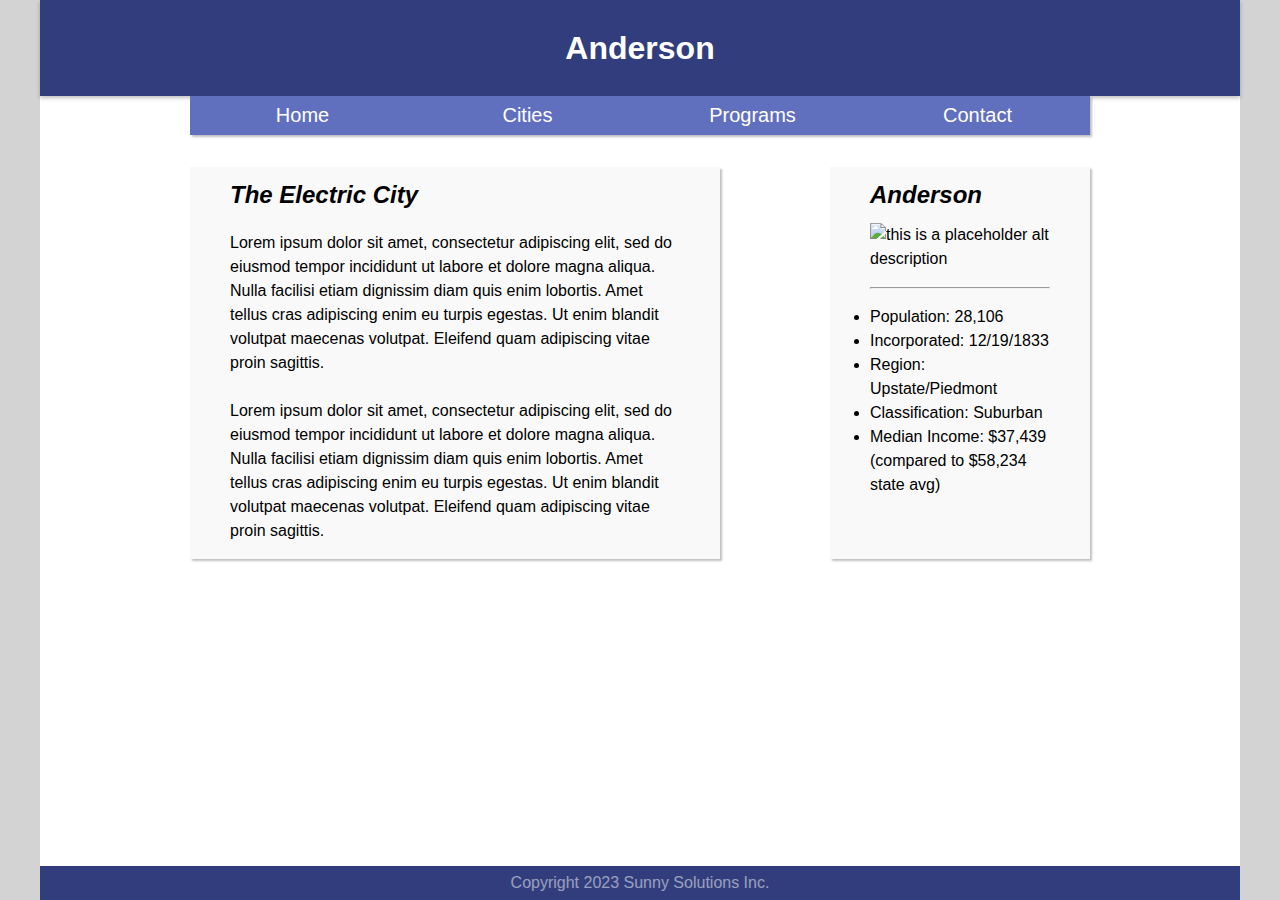
==== pages/anderson.html @ c0ab6725 "init" ====
<!DOCTYdivE html>
<html lang="en">
<head>
    <meta charset="UTF-8">
    <meta http-equiv="X-UA-Compatible" content="IE=edge">
    <meta name="viewport" content="width=device-width, initial-scale=1.0">
    <title>Anderson</title>
    <link rel="stylesheet" href="../global/styles.css" />
</head>
<body>
    <div id="page">
        <div id="header-container">
            <header>
                <h1>Anderson</h1>
            </header>

            <nav>
                <ul>
                    <a href="../index.html" data="Home"><li>Home</li></a>
                    <a href="./cities.html" data="Cities"><li>Cities</li></a>
                    <a href="./programs.html" data="Programs"><li>Programs</li></a>
                    <a href="./contact.html" data="Contact"><li>Contact</li></a>
                </ul>
            </nav>
        </div>


        <main class="content page-content">
            <section>
                <h2><em>The Electric City</em></h2>
                <br />
                <p>Lorem ipsum dolor sit amet, consectetur adipiscing elit, sed do eiusmod tempor incididunt ut labore et dolore magna aliqua. Nulla facilisi etiam dignissim diam quis enim lobortis. Amet tellus cras adipiscing enim eu turpis egestas. Ut enim blandit volutpat maecenas volutpat. Eleifend quam adipiscing vitae proin sagittis.</p>
                <br />
                <p>Lorem ipsum dolor sit amet, consectetur adipiscing elit, sed do eiusmod tempor incididunt ut labore et dolore magna aliqua. Nulla facilisi etiam dignissim diam quis enim lobortis. Amet tellus cras adipiscing enim eu turpis egestas. Ut enim blandit volutpat maecenas volutpat. Eleifend quam adipiscing vitae proin sagittis.</p>
            </section>
            
            <aside>
                <h2><em>Anderson</em></h2>
                <img src="https://picsum.photos/200/200" alt="this is a placeholder alt description"/>
                <hr />
                <ul>
                    <li>Population: 28,106</li>
                    <li>Incorporated: 12/19/1833</li>
                    <li>Region: Upstate/Piedmont</li>
                    <li>Classification: Suburban</li>
                    <li>Median Income: $37,439 (compared to $58,234 state avg)</li>

                </ul>
            </aside>
        </main>

        <footer><div>Copyright 2023 Sunny Solutions Inc.</div></footer>
    </div>
    
</body>
</html>
---- global/styles.css ----
*, ::before, ::after {
    margin: 0;
    padding: 0;
    text-decoration: none;
    font-family: Arial, Helvetica, sans-serif;
}

body {
    display: flex;
    justify-content: center;
    background: lightgray;
    overflow-x: hidden;
}

#page {
    width: 1200px;
    min-height: 100vh;
    display: flex;
    flex-direction: column;
    align-items: center;
    gap: 2rem;
    background: white;
}

#header-container {
    width: 100%;
    display: flex;
    flex-direction: column;
    align-items: center;
}

header {
    width: 100%;
    height: 6rem;
    display: flex;
    align-items: center;
    justify-content: center;
    box-shadow: 0px 2px 4px rgba(0 0 0 / .25);
    background: #313d7d;
}

header > h1 {
    color: white;
}

nav {
    width: 75%;
    max-width: 1200px;
    position: relative;
    z-index: 999;
    background: white;
    box-shadow: 2px 2px 2px rgba(0 0 0 / .25);
    background: #6170be;
}

nav > ul {
    display: flex;
    justify-content: space-around;
    align-items: center;
    list-style: none;
}

nav > ul > a {
    width: 100%;
    padding: .5rem;
    font-size: 1.25rem;
    text-align: center;
    color: white;
}

nav > ul > a:hover {
    cursor: pointer;
    background: #bdc8ff;
    color: #313d7d;
}

.content {
    width: 75%;
    max-width: 1200px;
}

.page-content {
    display: flex;
    justify-content: space-between;
}

section {
    width: 50%;
    padding: 1rem 2.5rem;
    box-shadow: 2px 2px 2px rgba(0 0 0 / .25);

    line-height: 1.5rem;
}

aside {
    width: 20%;
    padding: 1rem 2.5rem;
    display: flex;
    flex-direction: column;
    gap: 1rem;
    box-shadow: 2px 2px 2px rgba(0 0 0 / .25);

    line-height: 1.5rem;
}

section, aside {
    background: #f9f9f9;
}

footer {
    margin-top: auto;
    width: 100%;
    padding: .5rem 0;
    background: #313d7d;
}

footer > div {
    color: white;
    text-align: center;
    opacity: .5;
}

/* cities */
.cities-content {
    border: 1px solid red;

    display: flex;
    flex-direction: column;
    gap: 2rem;
}

table {
    border: 1px solid black;
    border-collapse: collapse;
}

tr, td {
    border: 1px solid black;
}

/* contact */
.contact-content {
    border: 1px solid red;

}

form {
    width: 100%;
    display: flex;
    flex-direction: column;
}
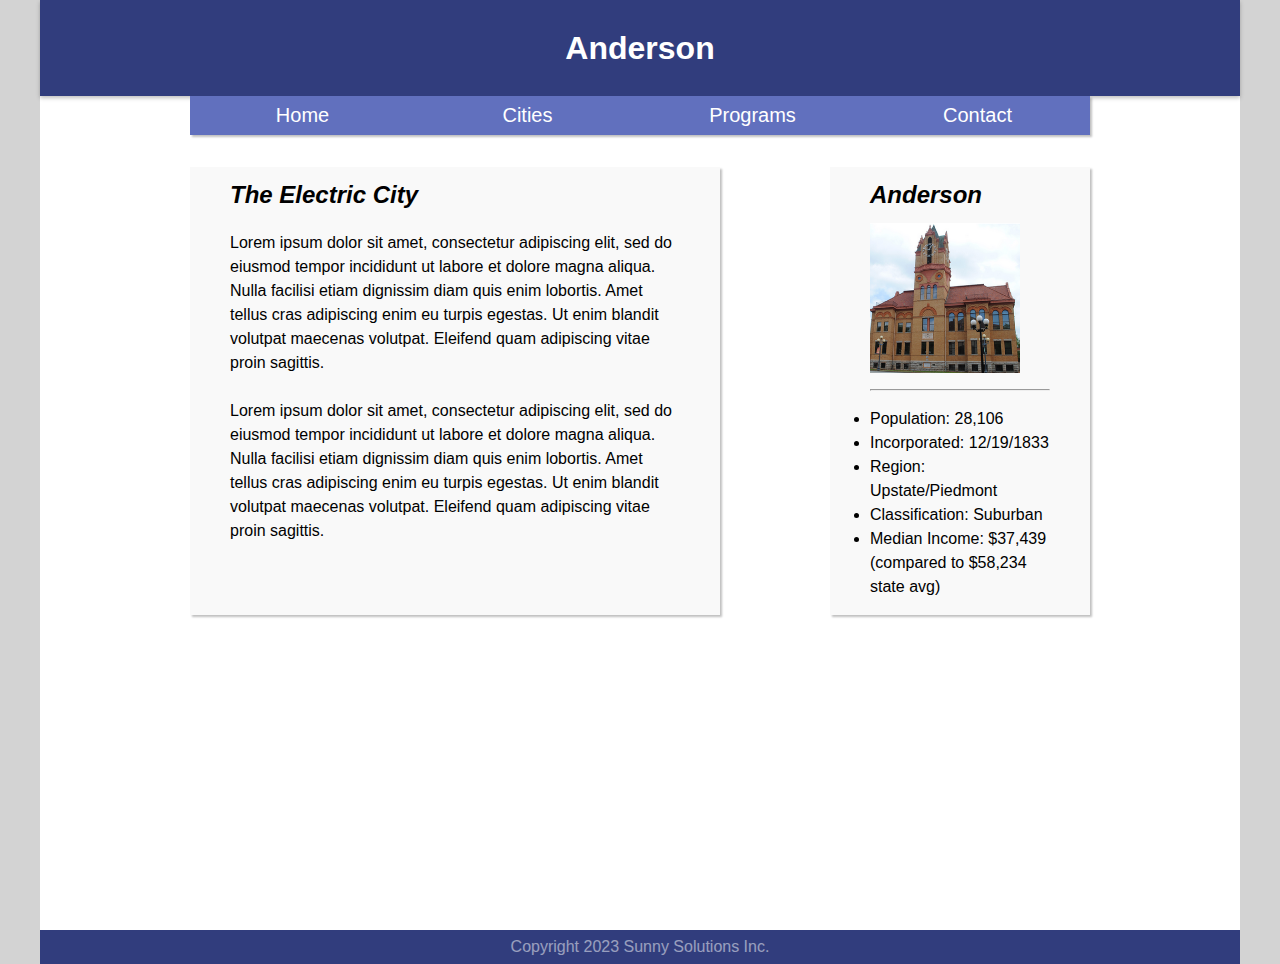
==== commit 2e6ab9ce: "rubric checkboxes" ====
--- a/pages/anderson.html
+++ b/pages/anderson.html
@@ -36,7 +36,7 @@
             
             <aside>
                 <h2><em>Anderson</em></h2>
-                <img src="https://picsum.photos/200/200" alt="this is a placeholder alt description"/>
+                <img src="../assets/anderson.PNG" alt="The Anderson County courthouse."/>
                 <hr />
                 <ul>
                     <li>Population: 28,106</li>
--- a/global/styles.css
+++ b/global/styles.css
@@ -13,6 +13,8 @@
 }
 
 #page {
+    position: relative;
+    padding-bottom: 4rem;
     width: 1200px;
     min-height: 100vh;
     display: flex;
@@ -108,8 +110,12 @@
 }
 
 footer {
-    margin-top: auto;
-    width: 100%;
+    /* margin-top: auto;
+    width: 100%; */
+    position: absolute;
+    bottom: 0;
+    left: 0;
+    right: 0;
     padding: .5rem 0;
     background: #313d7d;
 }
@@ -120,32 +126,77 @@
     opacity: .5;
 }
 
+/* home */
+#welcome-img {
+    width: 75%;
+    max-width: 1200px;
+}
+
+/* city page */
+aside > img {
+    height: 150px;
+    width: 150px;
+}
+
 /* cities */
 .cities-content {
-    border: 1px solid red;
-
-    display: flex;
-    flex-direction: column;
-    gap: 2rem;
-}
-
-table {
-    border: 1px solid black;
-    border-collapse: collapse;
-}
-
-tr, td {
-    border: 1px solid black;
+    display: flex;
+    flex-direction: column;
+    gap: 1rem;
+}
+
+.cities-content > ol {
+    width: fit-content;
+    margin-left: 1rem;
+    
+    line-height: 1.5rem;
 }
 
 /* contact */
 .contact-content {
-    border: 1px solid red;
-
-}
-
+    display: flex;
+    justify-content: center;
+    background: #f9f9f9;
+    box-shadow: 2px 2px 2px rgba(0 0 0 / .25);
+}
+.contact-content > section {
+    width: 100%;
+    padding: 0;
+}
 form {
-    width: 100%;
-    display: flex;
-    flex-direction: column;
-}
+    width: 50%;
+    padding: 2rem;
+    display: flex;
+    flex-direction: column;
+    gap: .5rem;
+}
+
+form > div {
+    display: flex;
+}
+form > div > input  {
+    width: 60%;
+    margin-left: auto;
+}
+
+button {
+    margin-left: auto;
+    width: 25%;
+}
+
+/* programs */
+.programs-content > section {
+    width: 100%;
+    padding: 0;
+}
+table {
+    width: 100%;
+}
+
+tr, th, td {
+    padding: .25rem;
+}
+
+th, tr:nth-child(even){
+    background: #bdc8ff;
+}
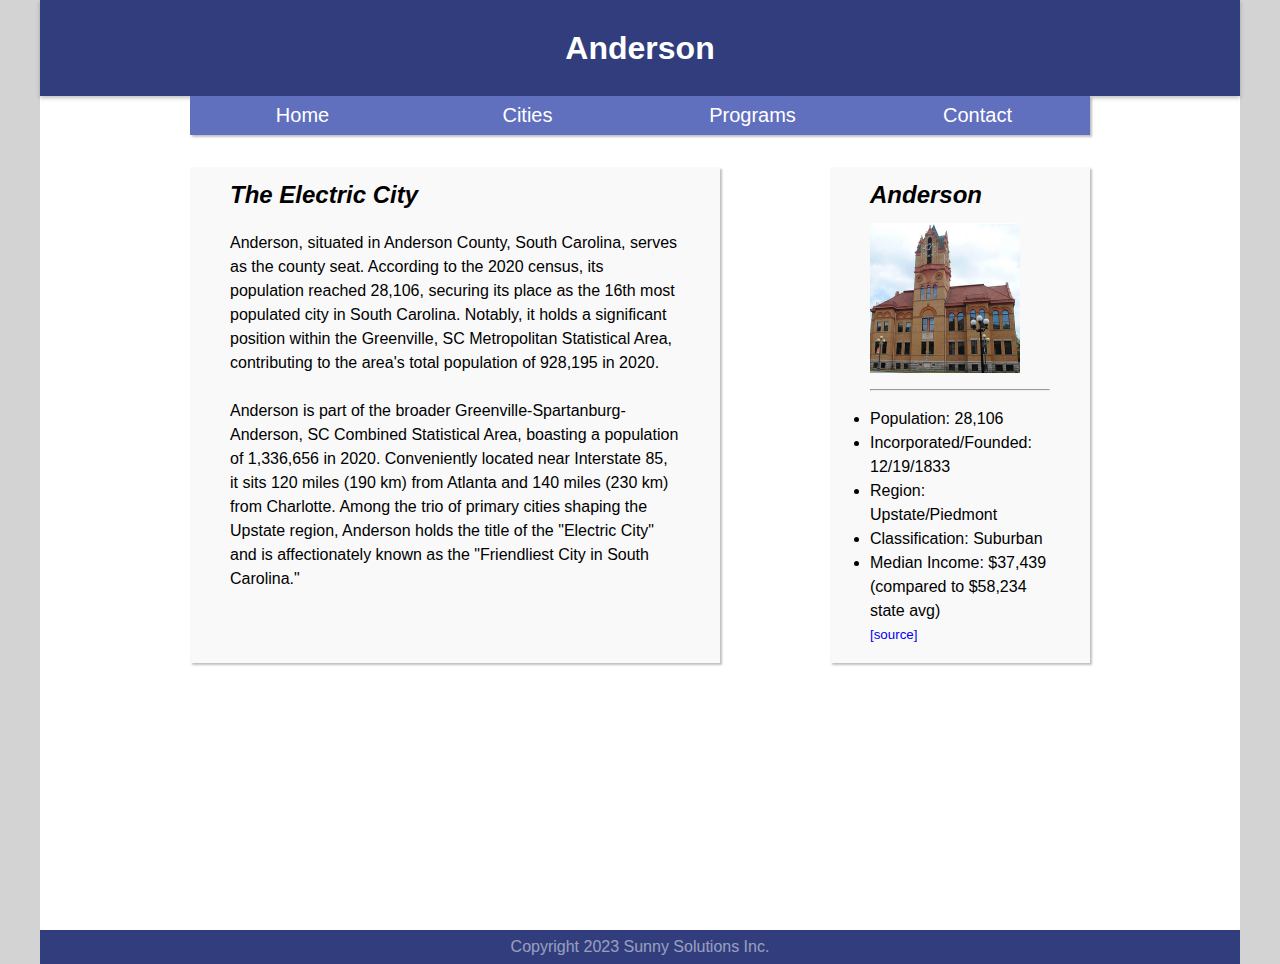
==== commit b941b33c: "add copy" ====
--- a/pages/anderson.html
+++ b/pages/anderson.html
@@ -29,9 +29,9 @@
             <section>
                 <h2><em>The Electric City</em></h2>
                 <br />
-                <p>Lorem ipsum dolor sit amet, consectetur adipiscing elit, sed do eiusmod tempor incididunt ut labore et dolore magna aliqua. Nulla facilisi etiam dignissim diam quis enim lobortis. Amet tellus cras adipiscing enim eu turpis egestas. Ut enim blandit volutpat maecenas volutpat. Eleifend quam adipiscing vitae proin sagittis.</p>
+                <p>Anderson, situated in Anderson County, South Carolina, serves as the county seat. According to the 2020 census, its population reached 28,106, securing its place as the 16th most populated city in South Carolina. Notably, it holds a significant position within the Greenville, SC Metropolitan Statistical Area, contributing to the area's total population of 928,195 in 2020.</p>
                 <br />
-                <p>Lorem ipsum dolor sit amet, consectetur adipiscing elit, sed do eiusmod tempor incididunt ut labore et dolore magna aliqua. Nulla facilisi etiam dignissim diam quis enim lobortis. Amet tellus cras adipiscing enim eu turpis egestas. Ut enim blandit volutpat maecenas volutpat. Eleifend quam adipiscing vitae proin sagittis.</p>
+                <p>Anderson is part of the broader Greenville-Spartanburg-Anderson, SC Combined Statistical Area, boasting a population of 1,336,656 in 2020. Conveniently located near Interstate 85, it sits 120 miles (190 km) from Atlanta and 140 miles (230 km) from Charlotte. Among the trio of primary cities shaping the Upstate region, Anderson holds the title of the "Electric City" and is affectionately known as the "Friendliest City in South Carolina."</p>
             </section>
             
             <aside>
@@ -40,11 +40,11 @@
                 <hr />
                 <ul>
                     <li>Population: 28,106</li>
-                    <li>Incorporated: 12/19/1833</li>
+                    <li>Incorporated/Founded: 12/19/1833</li>
                     <li>Region: Upstate/Piedmont</li>
                     <li>Classification: Suburban</li>
                     <li>Median Income: $37,439 (compared to $58,234 state avg)</li>
-
+                    <sup><a href="https://en.wikipedia.org/wiki/Anderson,_South_Carolina" target="_blank">[source]</a></sup>
                 </ul>
             </aside>
         </main>
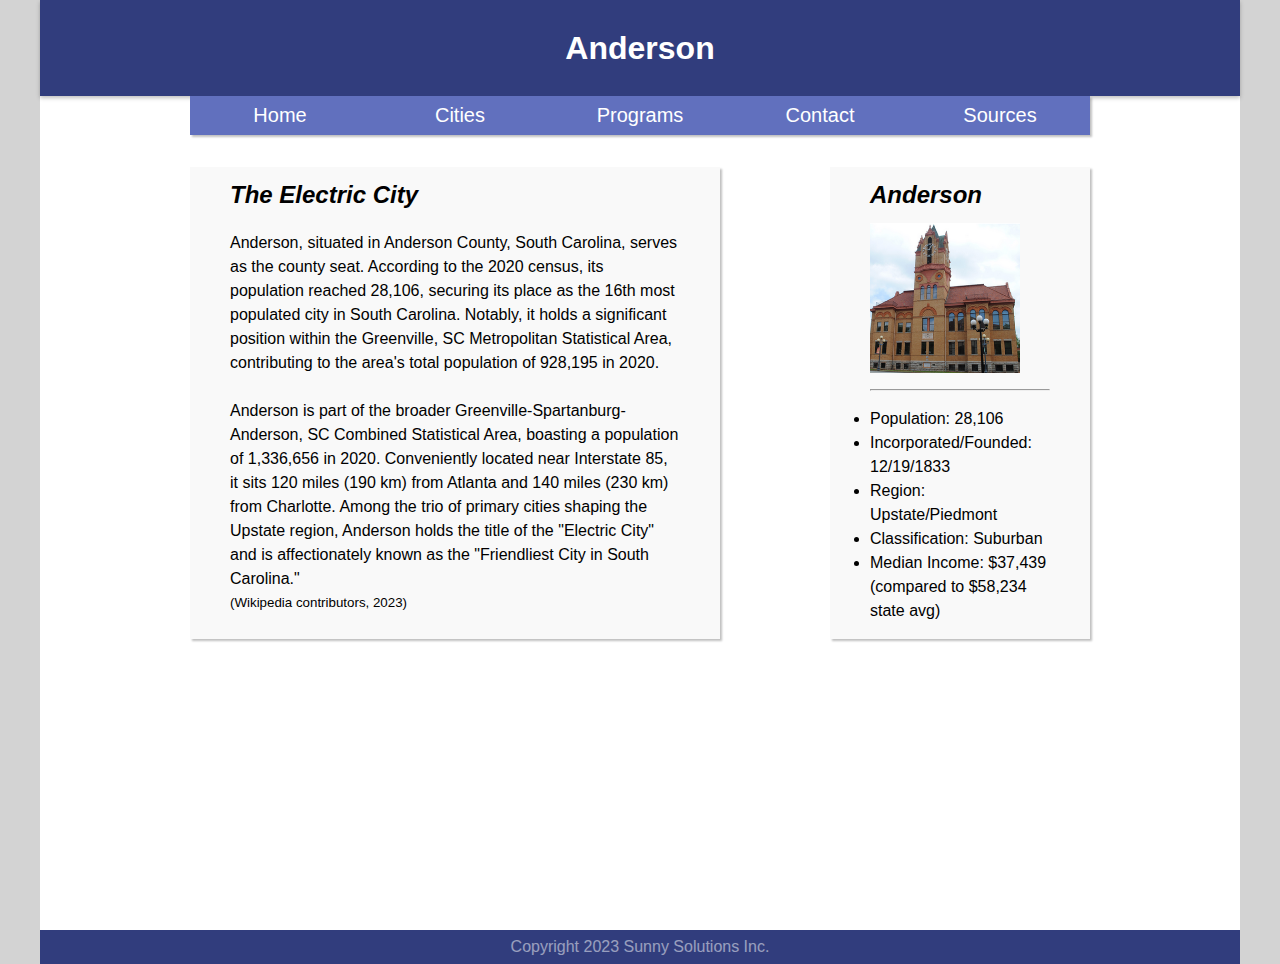
==== commit 6d6de050: "add sources page and citations" ====
--- a/pages/anderson.html
+++ b/pages/anderson.html
@@ -20,6 +20,7 @@
                     <a href="./cities.html" data="Cities"><li>Cities</li></a>
                     <a href="./programs.html" data="Programs"><li>Programs</li></a>
                     <a href="./contact.html" data="Contact"><li>Contact</li></a>
+                    <a href="./sources.html" data="Sources"><li>Sources</li></a>
                 </ul>
             </nav>
         </div>
@@ -32,6 +33,7 @@
                 <p>Anderson, situated in Anderson County, South Carolina, serves as the county seat. According to the 2020 census, its population reached 28,106, securing its place as the 16th most populated city in South Carolina. Notably, it holds a significant position within the Greenville, SC Metropolitan Statistical Area, contributing to the area's total population of 928,195 in 2020.</p>
                 <br />
                 <p>Anderson is part of the broader Greenville-Spartanburg-Anderson, SC Combined Statistical Area, boasting a population of 1,336,656 in 2020. Conveniently located near Interstate 85, it sits 120 miles (190 km) from Atlanta and 140 miles (230 km) from Charlotte. Among the trio of primary cities shaping the Upstate region, Anderson holds the title of the "Electric City" and is affectionately known as the "Friendliest City in South Carolina."</p>
+                <sup>(Wikipedia contributors, 2023)</sup>
             </section>
             
             <aside>
@@ -44,7 +46,6 @@
                     <li>Region: Upstate/Piedmont</li>
                     <li>Classification: Suburban</li>
                     <li>Median Income: $37,439 (compared to $58,234 state avg)</li>
-                    <sup><a href="https://en.wikipedia.org/wiki/Anderson,_South_Carolina" target="_blank">[source]</a></sup>
                 </ul>
             </aside>
         </main>
--- a/global/styles.css
+++ b/global/styles.css
@@ -1,7 +1,6 @@
 *, ::before, ::after {
     margin: 0;
     padding: 0;
-    text-decoration: none;
     font-family: Arial, Helvetica, sans-serif;
 }
 
@@ -43,6 +42,12 @@
 
 header > h1 {
     color: white;
+}
+
+.home-palmetto {
+    height: 100px;
+    float: left;
+    padding-right: 1rem;
 }
 
 nav {
@@ -68,6 +73,7 @@
     font-size: 1.25rem;
     text-align: center;
     color: white;
+    text-decoration: none;
 }
 
 nav > ul > a:hover {
@@ -159,21 +165,30 @@
     background: #f9f9f9;
     box-shadow: 2px 2px 2px rgba(0 0 0 / .25);
 }
-.contact-content > section {
-    width: 100%;
-    padding: 0;
-}
+
+.contact-content > div {
+    display: flex;
+    flex-direction: column;
+    gap: .5rem;
+}
+
+.contact-content > div > ol {
+    line-height: 1.5rem;
+    margin-left: 1rem;
+}
+
+.contact-content > div, form {
+    margin: 2rem;
+}
+
 form {
     width: 50%;
-    padding: 2rem;
     display: flex;
     flex-direction: column;
     gap: .5rem;
 }
 
-form > div {
-    display: flex;
-}
+
 form > div > input  {
     width: 60%;
     margin-left: auto;
@@ -200,3 +215,9 @@
 th, tr:nth-child(even){
     background: #bdc8ff;
 }
+
+/* sources */
+.sources-content > ul {
+    line-height: 1.5rem;
+    margin-left: 1rem;
+}